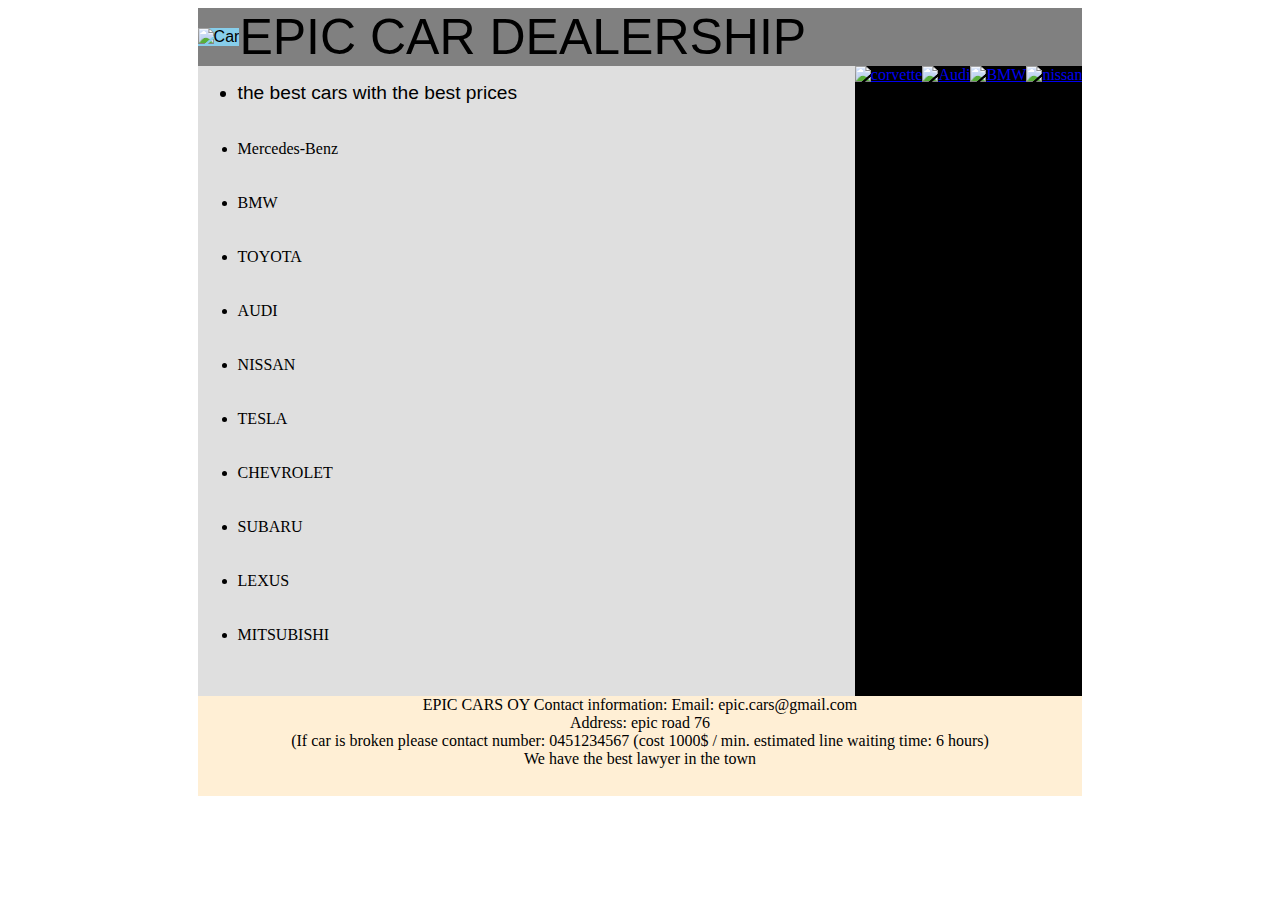
==== exercise4.html @ 88a2f552 "Update exercise4.html" ====
<!DOCTYPE html>
<html lang="en">
<head>
    <meta charset="UTF-8">
    <meta name="viewport" content="width=device-width, initial-scale=1.0">
    <link rel="stylesheet" href="css/flexbox.css">
    <title>Exercise 4</title>
    <style>
        .wrapper {
            margin: auto;
            width:70%;
        }
        header {
            align-items: center;
            background-color:gray;
            font-family: Impact, Haettenschweiler, 'Arial Narrow Bold', sans-serif;
            display: flex;
            
        }
    
        content {
            background-color: rgb(0, 0, 0);
            display: flex;
            flex-wrap: wrap;
            justify-content: space-around;

        }
        .topmenu{
            display:flex;
            flex-flow: row wrap;
            justify-content: left;
            background-color: skyblue;

        }
        .header1 {
            display: flex;
            align-items: center;
            justify-content: center;
            font-size: 50px;
        }
        .lihead {
            font-size: larger;
            font-family: Impact, Haettenschweiler, 'Arial Narrow Bold', sans-serif;
        }
        .flexgrowcon {
            display:flex;
            align-items: stretch;
            
        }
        leftbar {
            background-color: snow;
            min-height: 500px;
            width: 483px;
            background-color:rgba(128, 128, 128, 0.253);
        }
        footer {
            background-color: papayawhip;
            color:rgb(0, 0, 0);
            height: 100px;
            text-align: center;
        }
    </style>
</head>
<body>
    <div class="wrapper">
        
        <header>
            
    
        <img class="topmenu" src="images/auto.jpg" alt="Car">
   
            <div class="header1">
               EPIC CAR DEALERSHIP
            </div>
</header>
<div class="flexgrowcon">
<leftbar style="flex-grow: 1;">
    <ul>
    <li class="lihead">the best cars with the best prices</li><br><br>
    <li>Mercedes-Benz</li> <br><br>
    <li>BMW</li>    <br><br>
    <li>TOYOTA</li> <br><br>
    <li>AUDI</li>   <br><br>
    <li>NISSAN</li> <br><br>
    <li>TESLA</li> <br><br>
    <li>CHEVROLET</li> <br><br>
    <li>SUBARU</li> <br><br>
    <li>LEXUS</li> <br><br>
    <li>MITSUBISHI</li> <br><br>

    </ul>
</leftbar>
<content>
    <a href="https://www.chevrolet.com/performance/corvette" target="blank">
        <img src="images/corvette.jpg" alt="corvette">
        </a>
        <a href="https://www.audiusa.com/us/web/en.html" target="blank">
        <img src="images/audi.jpg" alt="Audi">
        </a>
         <a href="https://www.bmwusa.com/vehicles/m-models/m8-gran-coupe/overview.html" target="blank">
         <img src="images/bmw.jpg" alt="BMW">
        </a>
        <a href="https://www.nissanusa.com/vehicles/cars/sentra.html" target="blank">
        <img src="images/nissan.jpg" alt="nissan">
        </a>
</content>

    </div>
<footer>
    EPIC CARS OY Contact information: Email: epic.cars@gmail.com <br>
    Address: epic road 76 <br>
    (If car is broken please contact number: 0451234567 (cost 1000$ / min. estimated line waiting time: 6 hours) <br>
    We have the best lawyer in the town
</footer>
</div>

</body>
</html>
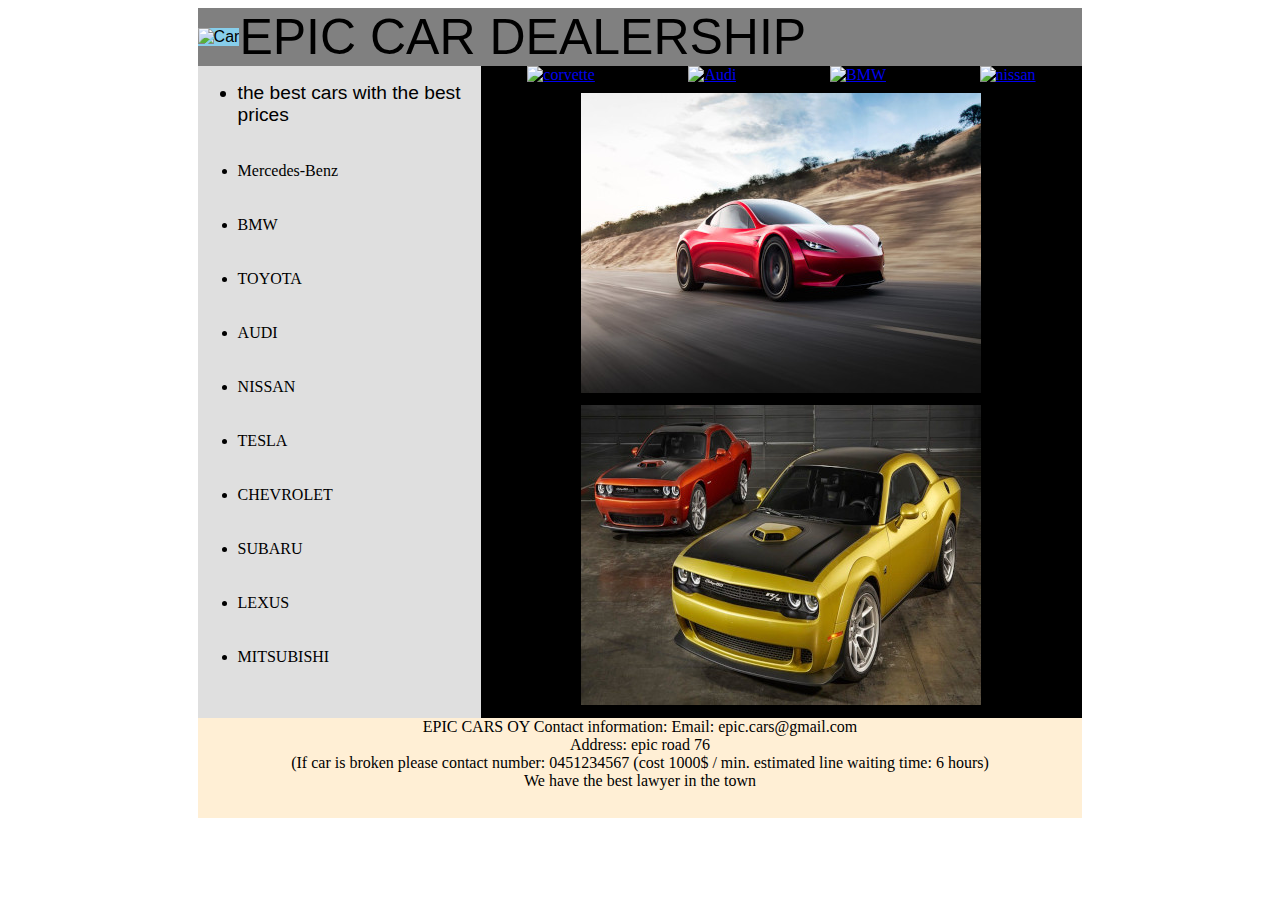
==== commit a026349c: "exercise4 update" ====
--- a/exercise4.html
+++ b/exercise4.html
@@ -103,6 +103,12 @@
         <a href="https://www.nissanusa.com/vehicles/cars/sentra.html" target="blank">
         <img src="images/nissan.jpg" alt="nissan">
         </a>
+        <a href="https://www.tesla.com/fi_FI/roadster" target="blank">
+        <img src="images/tesla.jpg" alt="tesla">
+        </a>
+        <a href="https://www.dodge.com/challenger/gallery.html" target="blank">
+        <img src="images/challenger.jpg" alt="dodge">
+        </a>
 </content>
 
     </div>
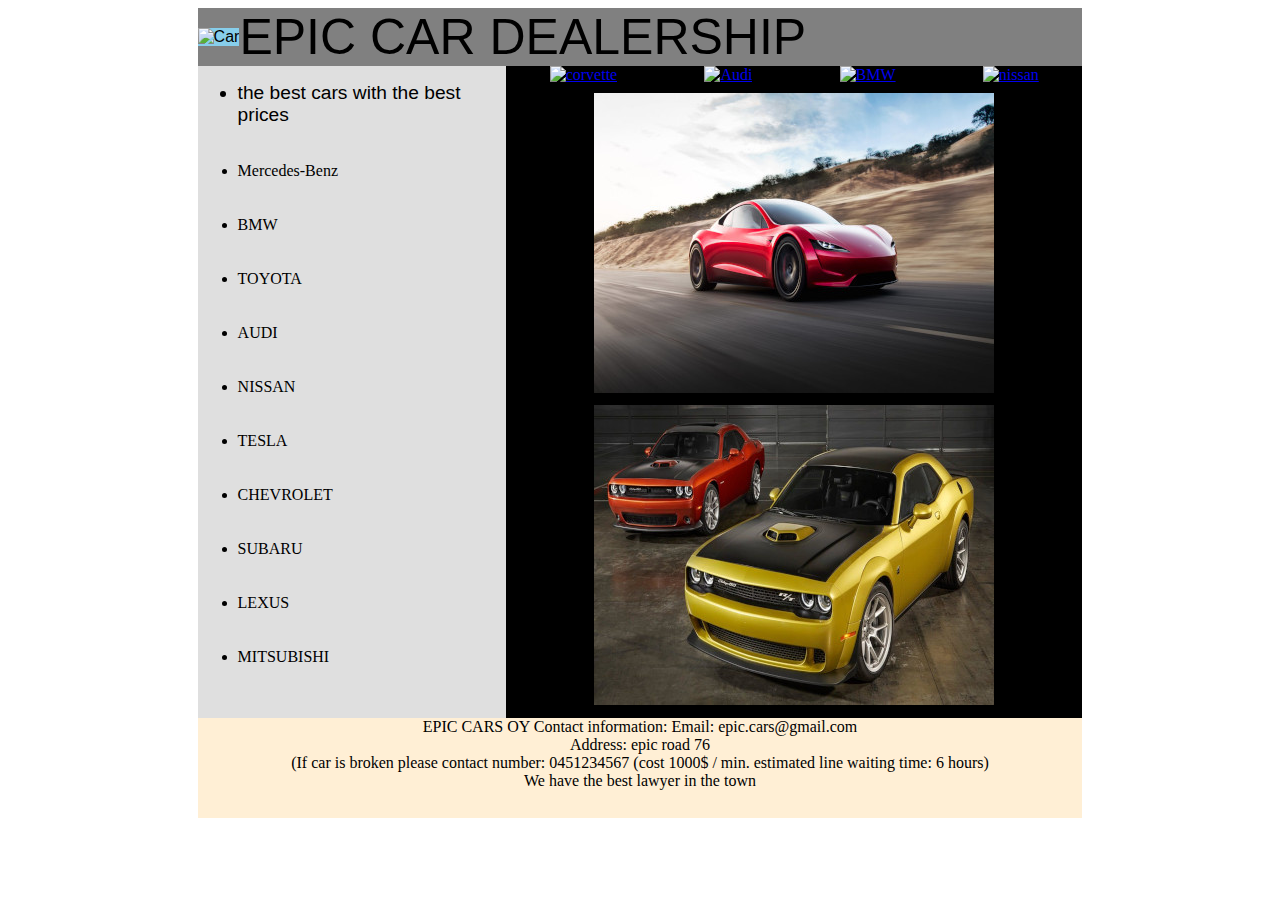
==== commit 72d5f740: "Update exercise4.html" ====
--- a/exercise4.html
+++ b/exercise4.html
@@ -50,7 +50,7 @@
         leftbar {
             background-color: snow;
             min-height: 500px;
-            width: 483px;
+            width: 550px;
             background-color:rgba(128, 128, 128, 0.253);
         }
         footer {
@@ -106,7 +106,7 @@
         <a href="https://www.tesla.com/fi_FI/roadster" target="blank">
         <img src="images/tesla.jpg" alt="tesla">
         </a>
-        <a href="https://www.dodge.com/challenger/gallery.html" target="blank">
+        <a href="https://aeceurope.com/2020-dodge-challenger/" target="blank">
         <img src="images/challenger.jpg" alt="dodge">
         </a>
 </content>
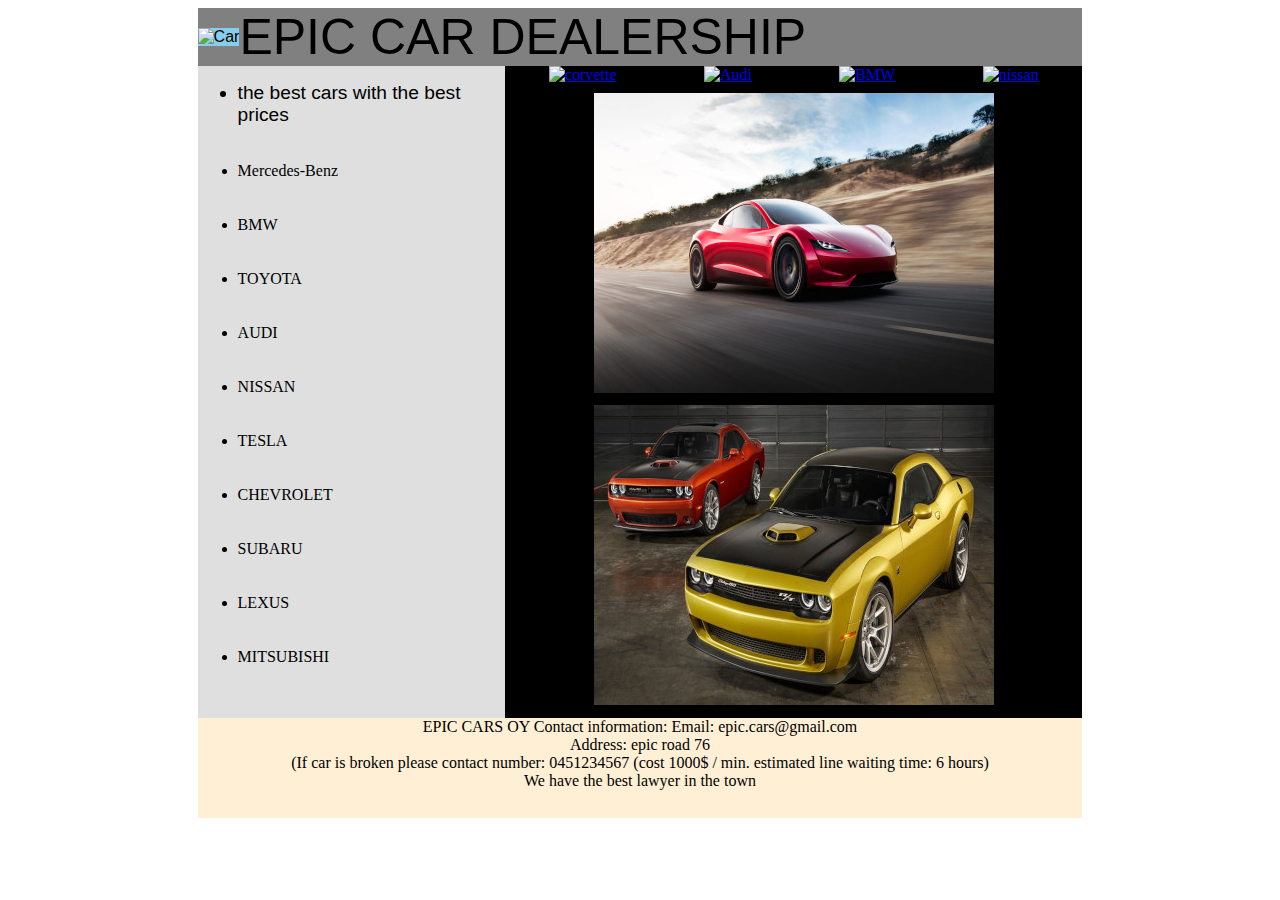
==== commit b8edb4b5: "Update exercise4.html" ====
--- a/exercise4.html
+++ b/exercise4.html
@@ -50,7 +50,7 @@
         leftbar {
             background-color: snow;
             min-height: 500px;
-            width: 550px;
+            width: 548px;
             background-color:rgba(128, 128, 128, 0.253);
         }
         footer {
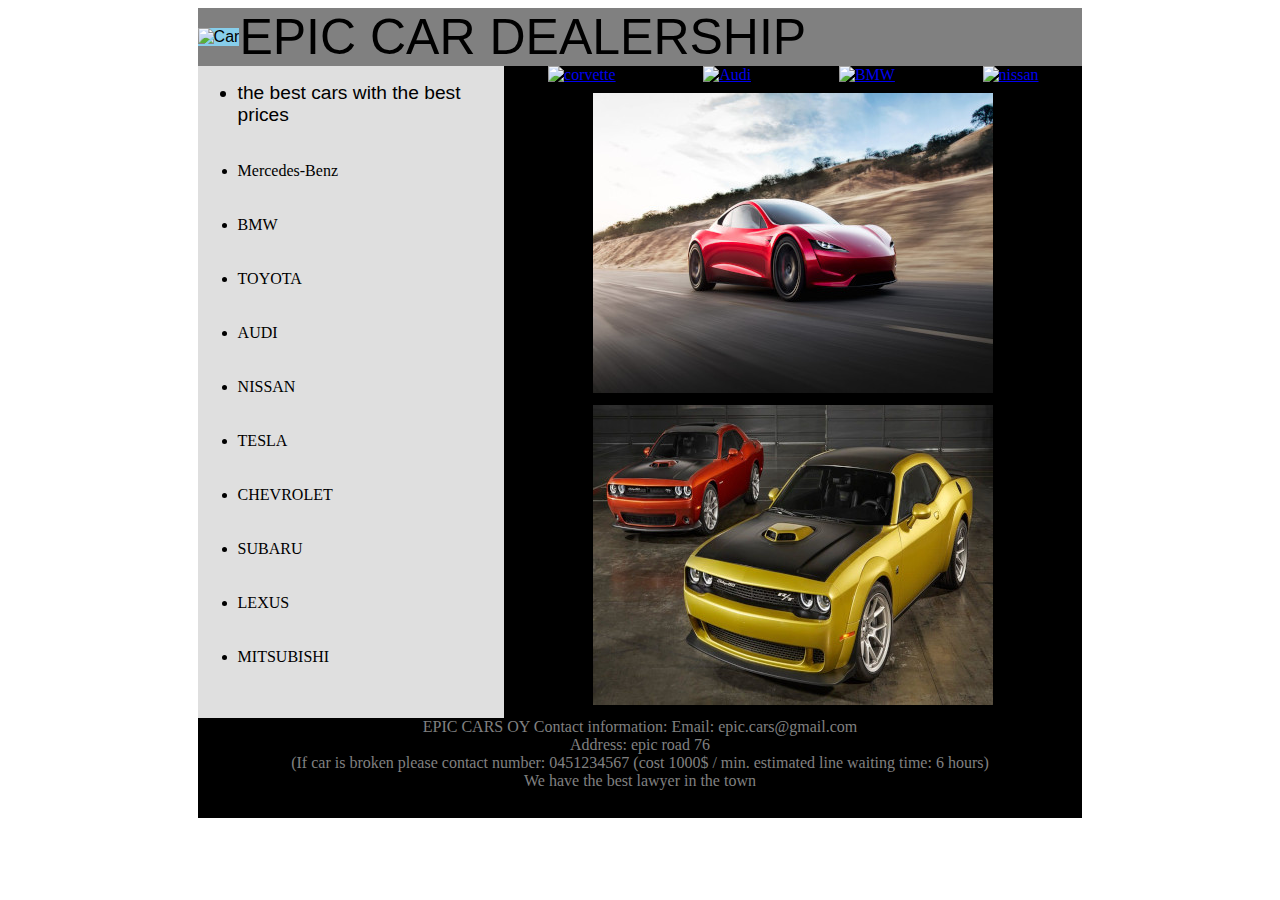
==== commit 033ccd8f: "Update exercise4.html" ====
--- a/exercise4.html
+++ b/exercise4.html
@@ -50,12 +50,12 @@
         leftbar {
             background-color: snow;
             min-height: 500px;
-            width: 548px;
+            width: 545px;
             background-color:rgba(128, 128, 128, 0.253);
         }
         footer {
-            background-color: papayawhip;
-            color:rgb(0, 0, 0);
+            background-color: rgb(0, 0, 0);
+            color:gray;
             height: 100px;
             text-align: center;
         }
